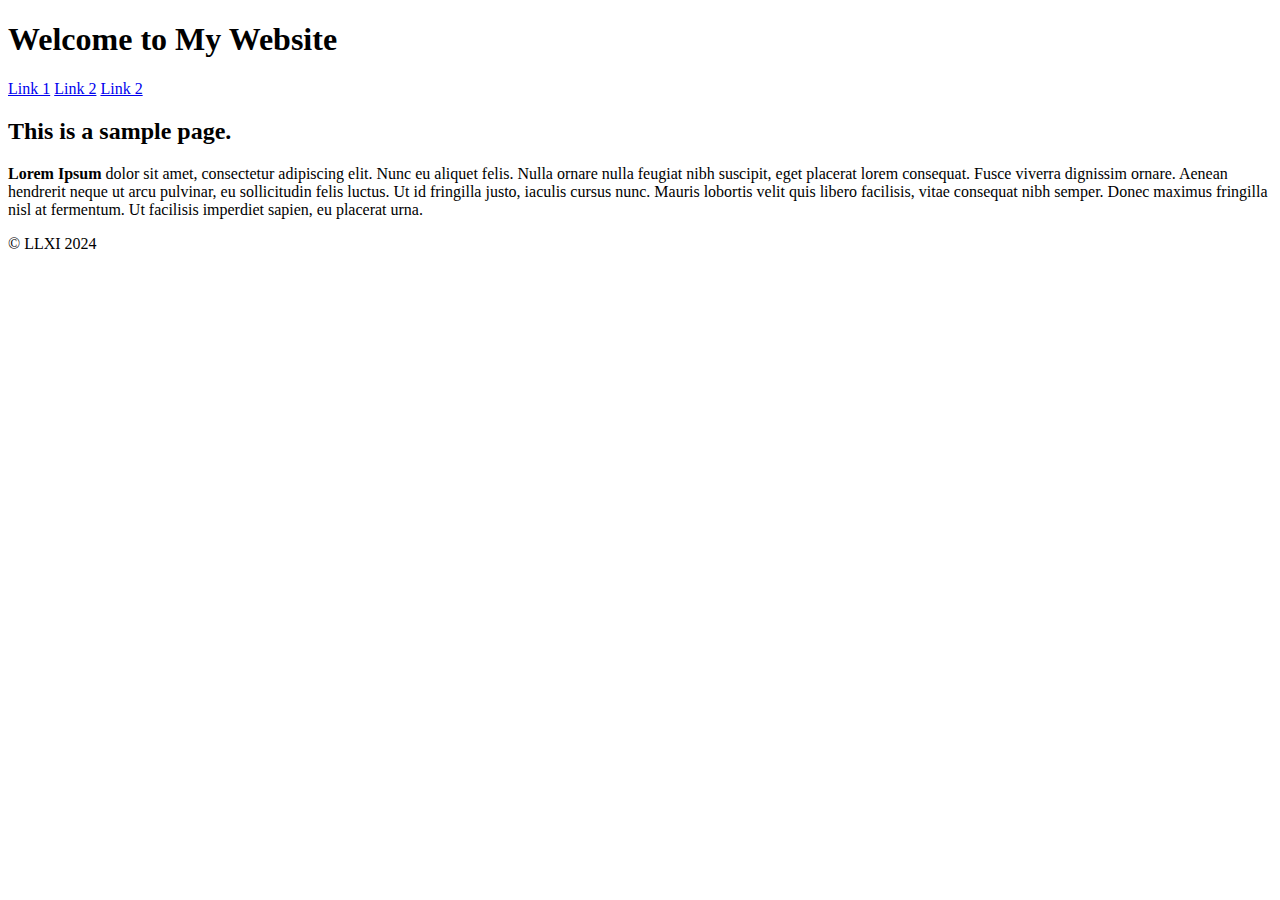
==== index.html @ 5b4ff690 "Create index.html" ====
<!DOCTYPE html>
<html lang="en">
  
  <head>
    <title>My Website</title>
    <meta charset="UTF-8">
    <meta name="viewport" content="width=device-width, initial-scale=1.0">
    <style src="style.css"></style>
  </head>
  
  <body>
    
    <header>
      <h1>Welcome to My Website</h1>
      <nav>
        <a href="#">Link 1</a>
        <a href="#">Link 2</a>
        <a href="#">Link 2</a>
      </nav>
    </header>
    
    <main>
      <h2>This is a sample page.</h2>
      <p><strong>Lorem Ipsum</strong> dolor sit amet, consectetur adipiscing elit. Nunc eu aliquet felis. Nulla ornare nulla feugiat nibh suscipit, eget placerat lorem consequat. Fusce viverra dignissim ornare. Aenean hendrerit neque ut arcu pulvinar, eu sollicitudin felis luctus. Ut id fringilla justo, iaculis cursus nunc. Mauris lobortis velit quis libero facilisis, vitae consequat nibh semper. Donec maximus fringilla nisl at fermentum. Ut facilisis imperdiet sapien, eu placerat urna.</p>
    </main>

    <footer>
      <p>&copy; LLXI 2024</p>
    </footer>

  </body>
  
</html>
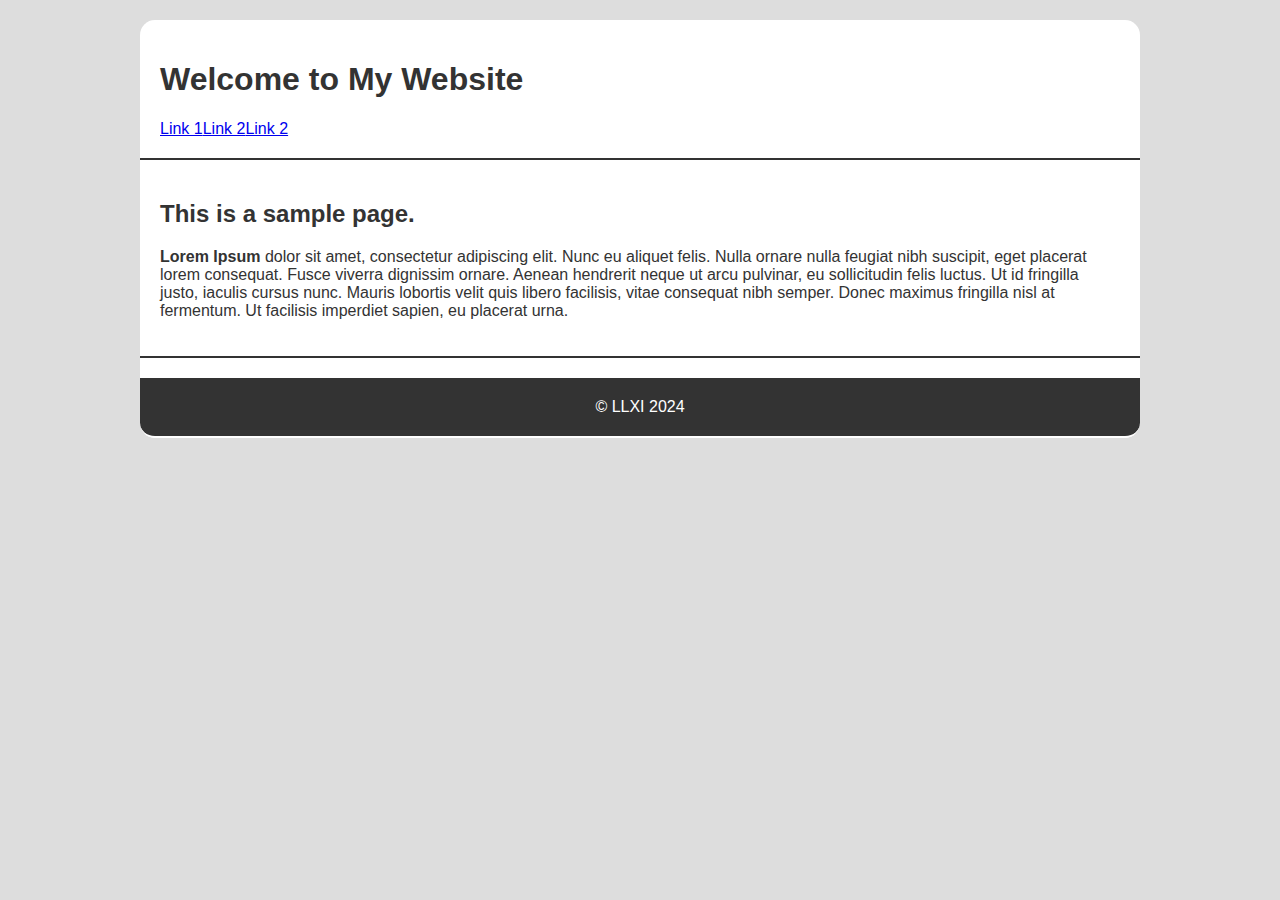
==== commit 32d66a10: "Update index.html" ====
--- a/index.html
+++ b/index.html
@@ -5,7 +5,7 @@
     <title>My Website</title>
     <meta charset="UTF-8">
     <meta name="viewport" content="width=device-width, initial-scale=1.0">
-    <style src="style.css"></style>
+    <link rel="stylesheet" href="style.css">
   </head>
   
   <body>
--- a/style.css
+++ b/style.css
@@ -0,0 +1,38 @@
+* {
+  box-sizing: border-box;
+}
+
+html {
+  font-family: 'Arial', sans-serif;
+  background: #ddd;
+}
+
+body {
+  color: #333;
+  background: white;
+  border-radius: 15px;
+  width: 94%;
+  max-width: 1000px;
+  margin: 20px auto;
+}
+
+header, main, footer {
+  padding: 20px;
+  border-bottom: 2px solid;
+}
+
+nav {
+  display: flex;
+}
+
+footer {
+  background: #333;
+  color: white;
+  margin-top: 20px;
+  border-radius: 0 0 15px 15px;
+  text-align: center;
+}
+
+footer p {
+  margin: 0;
+}
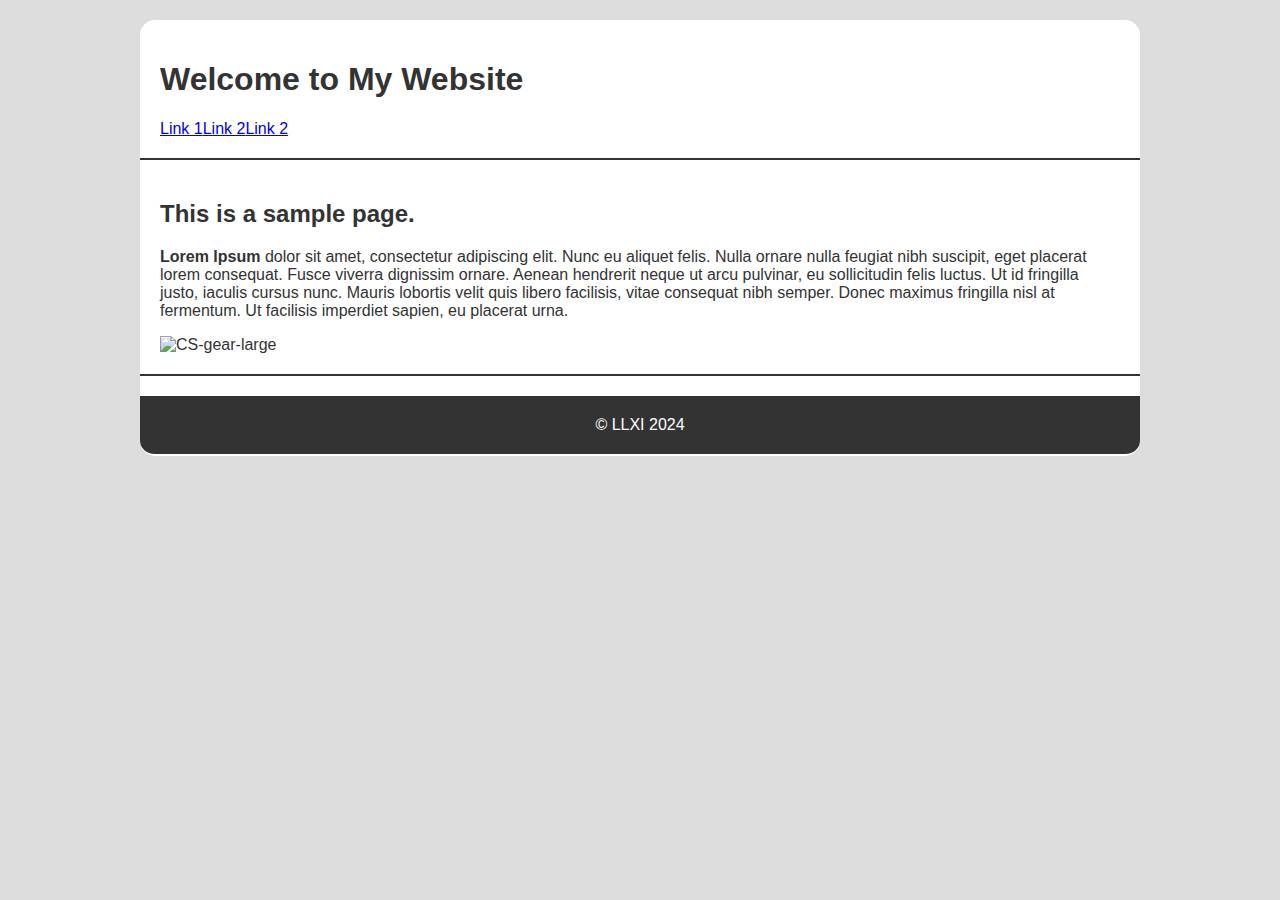
==== commit be739263: "Update index.html" ====
--- a/index.html
+++ b/index.html
@@ -22,6 +22,7 @@
     <main>
       <h2>This is a sample page.</h2>
       <p><strong>Lorem Ipsum</strong> dolor sit amet, consectetur adipiscing elit. Nunc eu aliquet felis. Nulla ornare nulla feugiat nibh suscipit, eget placerat lorem consequat. Fusce viverra dignissim ornare. Aenean hendrerit neque ut arcu pulvinar, eu sollicitudin felis luctus. Ut id fringilla justo, iaculis cursus nunc. Mauris lobortis velit quis libero facilisis, vitae consequat nibh semper. Donec maximus fringilla nisl at fermentum. Ut facilisis imperdiet sapien, eu placerat urna.</p>
+      <img src="https://i.ibb.co/mTFTJ4L/CS-gear-large.png" alt="CS-gear-large" border="0" width="150">
     </main>
 
     <footer>
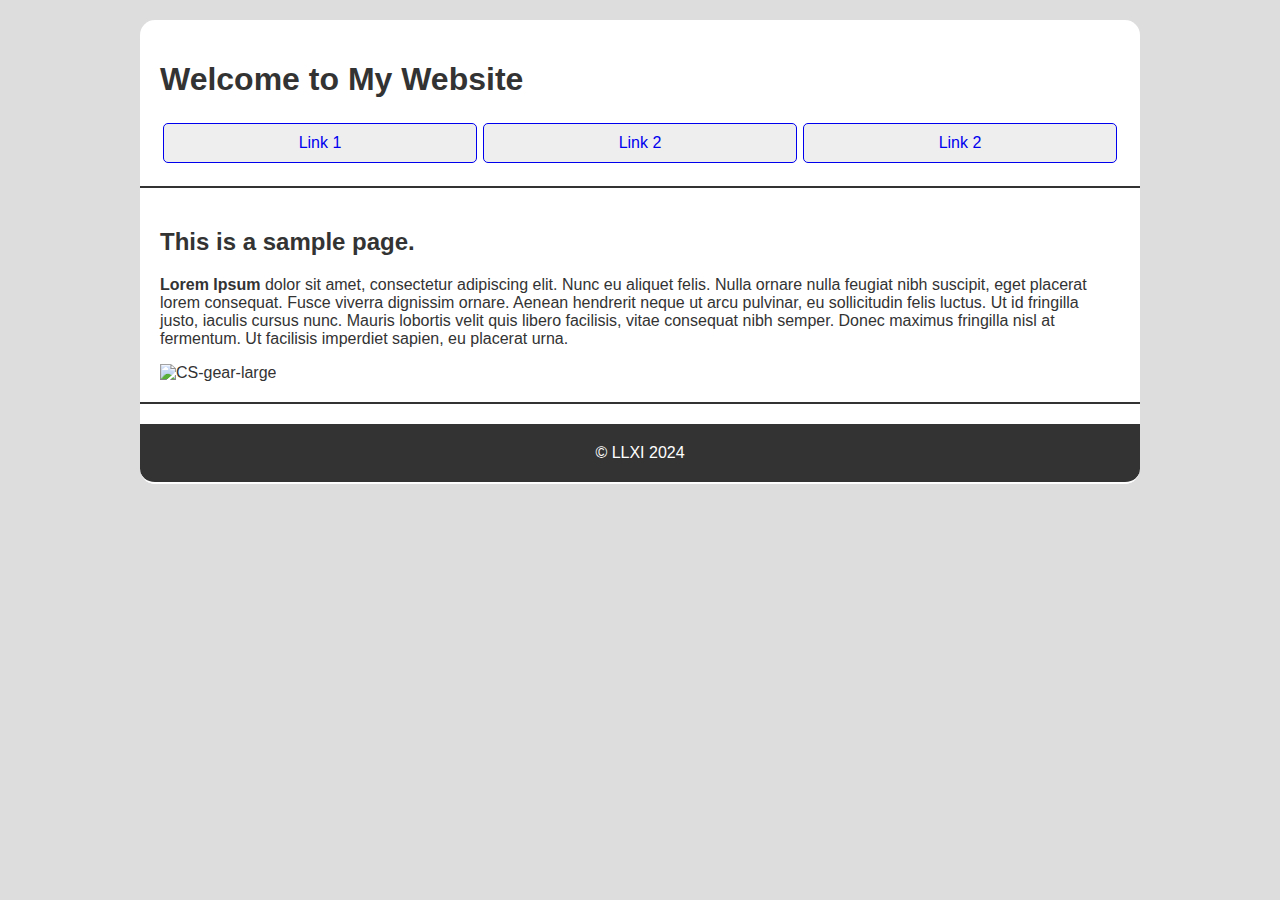
==== commit 4510f818: "Update index.html" ====
--- a/index.html
+++ b/index.html
@@ -5,6 +5,7 @@
     <title>My Website</title>
     <meta charset="UTF-8">
     <meta name="viewport" content="width=device-width, initial-scale=1.0">
+    <link rel="icon" type="image/png" href="https://i.ibb.co/mTFTJ4L/CS-gear-large.png">
     <link rel="stylesheet" href="style.css">
   </head>
   
--- a/style.css
+++ b/style.css
@@ -25,6 +25,27 @@
   display: flex;
 }
 
+nav a {
+  flex-grow: 1;
+  text-align: center;
+  background: #eee;
+  padding: 10px;
+  border: 1px solid;
+  margin: 3px;
+  text-decoration: none;
+  transition: all 0.2s ease;
+  border-radius: 5px;
+}
+
+nav a:hover {
+  background: blue;
+  color: white;
+}
+
+img {
+  max-width: 100%
+}
+
 footer {
   background: #333;
   color: white;
@@ -36,3 +57,9 @@
 footer p {
   margin: 0;
 }
+
+@media (max-width: 500px) {
+  nav {
+    display: grid;
+  }
+}
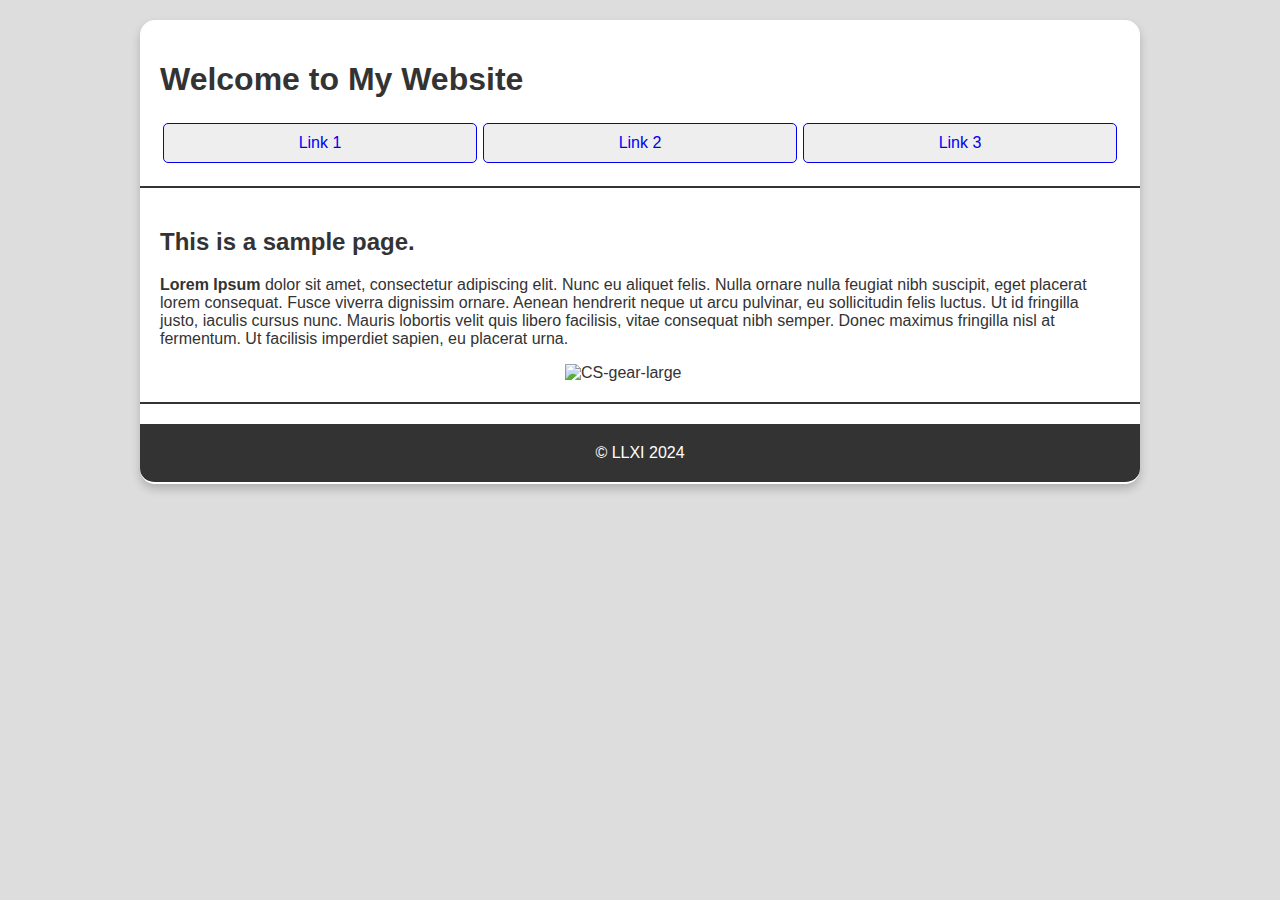
==== commit 7f035b0e: "Update index.html" ====
--- a/index.html
+++ b/index.html
@@ -16,14 +16,14 @@
       <nav>
         <a href="#">Link 1</a>
         <a href="#">Link 2</a>
-        <a href="#">Link 2</a>
+        <a href="#">Link 3</a>
       </nav>
     </header>
     
     <main>
       <h2>This is a sample page.</h2>
       <p><strong>Lorem Ipsum</strong> dolor sit amet, consectetur adipiscing elit. Nunc eu aliquet felis. Nulla ornare nulla feugiat nibh suscipit, eget placerat lorem consequat. Fusce viverra dignissim ornare. Aenean hendrerit neque ut arcu pulvinar, eu sollicitudin felis luctus. Ut id fringilla justo, iaculis cursus nunc. Mauris lobortis velit quis libero facilisis, vitae consequat nibh semper. Donec maximus fringilla nisl at fermentum. Ut facilisis imperdiet sapien, eu placerat urna.</p>
-      <img src="https://i.ibb.co/mTFTJ4L/CS-gear-large.png" alt="CS-gear-large" border="0" width="150">
+      <img class="spin" src="https://i.ibb.co/mTFTJ4L/CS-gear-large.png" alt="CS-gear-large" border="0" width="150">
     </main>
 
     <footer>
--- a/style.css
+++ b/style.css
@@ -14,6 +14,7 @@
   width: 94%;
   max-width: 1000px;
   margin: 20px auto;
+  box-shadow: 0 5px 10px rgba(0,0,0,0.2);
 }
 
 header, main, footer {
@@ -58,6 +59,21 @@
   margin: 0;
 }
 
+@keyframes spin {
+  0% {
+    transform: rotate(0deg);
+  }
+  100% {
+    transform: rotate(360deg);
+  }
+}
+
+.spin {
+  display: block;
+  margin: 0 auto;
+  animation: spin 5s linear infinite;
+}
+
 @media (max-width: 500px) {
   nav {
     display: grid;
